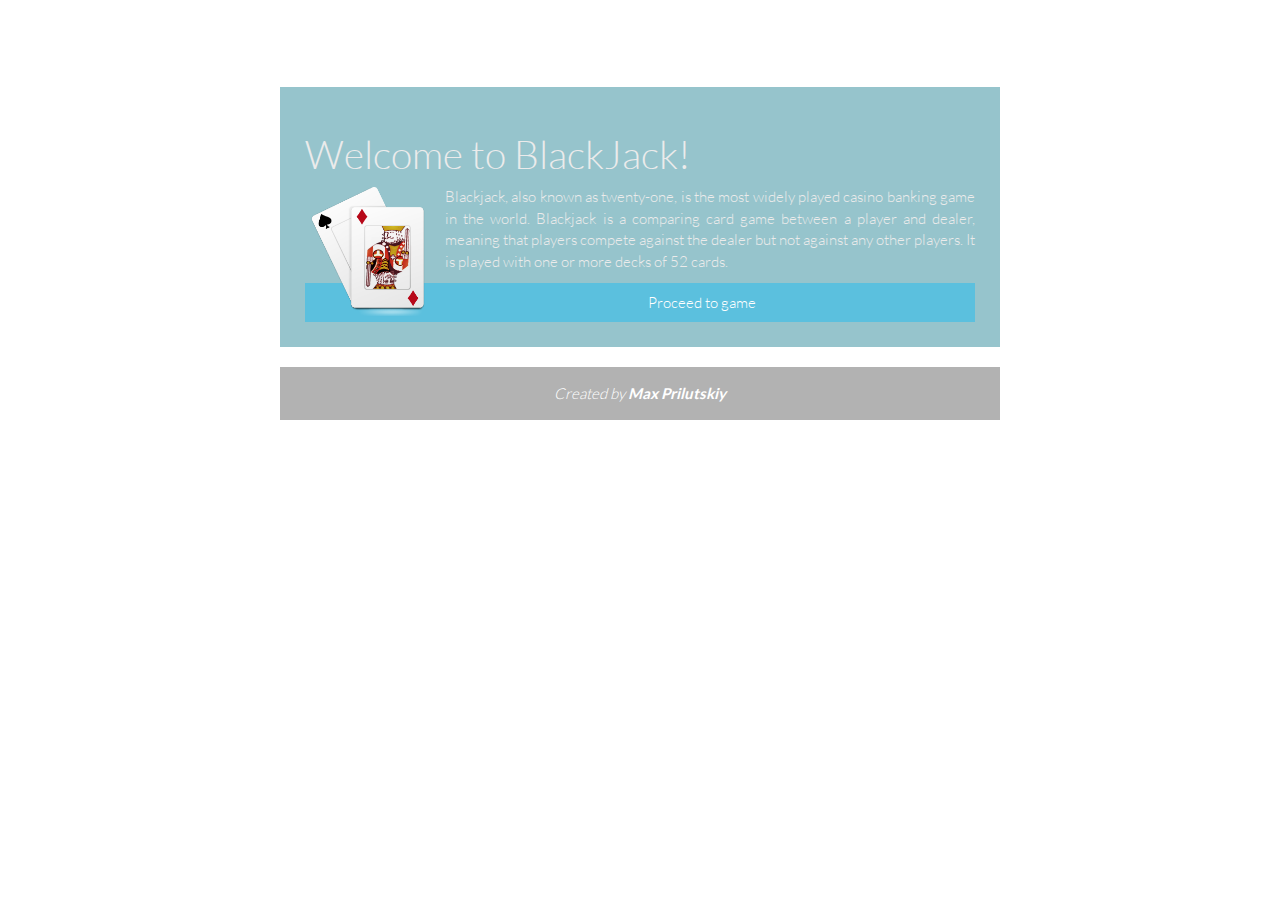
==== pages/index.html @ 63a6b749 "ui files placed in root dir" ====
﻿<!DOCTYPE html>
<html onmousedown=' return false;' onselectstart='return false;' oncontextmenu='return false;'>
<head>
    <meta charset="utf-8" />
    <meta name="viewport" content="width=device-width, initial-scale=1.0">
    <title>Black Jack</title>
    <link href="Content/bootstrap.superhero.min.css" rel="stylesheet" />
    <link href="Content/bootstrap-dialog.min.css" rel="stylesheet" />
    <link href="Content/animate.css" rel="stylesheet" />
    <link href="Content/font-awesome.min.css" rel="stylesheet" />
    <link href="Content/Site.css" rel="stylesheet" />
	
	<script src="Scripts/modernizr-2.6.2.js"></script>
	<script src="Scripts/jquery-1.10.2.min.js"></script>
	<script src="Scripts/bootstrap.min.js"></script>
	<script src="Scripts/bootstrap-notify.min.js"></script>
	<script src="Scripts/bootstrap-dialog.min.js"></script>
	<script src="Scripts/main.js"></script>

</head>
<body>
    <div class="container body-content" onmousedown=' return false;' onselectstart='return false;' oncontextmenu='return false;'>



        <div class="row" style="margin-top: 5%; ">
            <div class="col-sm-8 col-sm-offset-2">

                <div class="col-sm-12">
                    <div class="well well-lg" style="background-color: rgba(54, 142, 158, 0.52)">
                        <h1>Welcome to BlackJack!</h1>
                        <img src="Images/1429055942_kpat.png" style='float: left; width: 130px; margin-right: 10px;' />
                        <p class="text-justify">
                            Blackjack, also known as twenty-one, is the most widely played casino banking game in the world. Blackjack is a comparing card game between a player and dealer, meaning that players compete against the dealer but not against any other players. It is played with one or more decks of 52 cards.
                        </p>
                        <a href="login.html" class="btn btn-block btn-info">Proceed to game</a>
                    </div>
                </div>
                <div class="col-sm-12">
                    <div class="alert alert-success text-center" style="background-color: rgba(0, 0, 0, 0.3);">
                        <i>Created by <strong>Max Prilutskiy</strong></i>
                    </div>
                </div>
            </div>
        </div>
    </div>
</body>
</html>
---- pages/Content/Site.css ----
﻿/* latin-ext */
@font-face {
  font-family: 'Lato';
  font-style: normal;
  font-weight: 300;
  src: local('Lato Light'), local('Lato-Light'), url(./dPJ5r9gl3kK6ijoeP1IRsvY6323mHUZFJMgTvxaG2iE.woff2) format('woff2');
  unicode-range: U+0100-024F, U+1E00-1EFF, U+20A0-20AB, U+20AD-20CF, U+2C60-2C7F, U+A720-A7FF;
}
/* latin */
@font-face {
  font-family: 'Lato';
  font-style: normal;
  font-weight: 300;
  src: local('Lato Light'), local('Lato-Light'), url(../fonts/EsvMC5un3kjyUhB9ZEPPwg.woff2) format('woff2');
  unicode-range: U+0000-00FF, U+0131, U+0152-0153, U+02C6, U+02DA, U+02DC, U+2000-206F, U+2074, U+20AC, U+2212, U+2215, U+E0FF, U+EFFD, U+F000;
}
/* latin-ext */
@font-face {
  font-family: 'Lato';
  font-style: normal;
  font-weight: 400;
  src: local('Lato Regular'), local('Lato-Regular'), url(../fonts/UyBMtLsHKBKXelqf4x7VRQ.woff2) format('woff2');
  unicode-range: U+0100-024F, U+1E00-1EFF, U+20A0-20AB, U+20AD-20CF, U+2C60-2C7F, U+A720-A7FF;
}
/* latin */
@font-face {
  font-family: 'Lato';
  font-style: normal;
  font-weight: 400;
  src: local('Lato Regular'), local('Lato-Regular'), url(../fonts/1YwB1sO8YE1Lyjf12WNiUA.woff2) format('woff2');
  unicode-range: U+0000-00FF, U+0131, U+0152-0153, U+02C6, U+02DA, U+02DC, U+2000-206F, U+2074, U+20AC, U+2212, U+2215, U+E0FF, U+EFFD, U+F000;
}
/* latin-ext */
@font-face {
  font-family: 'Lato';
  font-style: normal;
  font-weight: 700;
  src: local('Lato Bold'), local('Lato-Bold'), url(../fonts/ObQr5XYcoH0WBoUxiaYK3_Y6323mHUZFJMgTvxaG2iE.woff2) format('woff2');
  unicode-range: U+0100-024F, U+1E00-1EFF, U+20A0-20AB, U+20AD-20CF, U+2C60-2C7F, U+A720-A7FF;
}
/* latin */
@font-face {
  font-family: 'Lato';
  font-style: normal;
  font-weight: 700;
  src: local('Lato Bold'), local('Lato-Bold'), url(../fonts/H2DMvhDLycM56KNuAtbJYA.woff2) format('woff2');
  unicode-range: U+0000-00FF, U+0131, U+0152-0153, U+02C6, U+02DA, U+02DC, U+2000-206F, U+2074, U+20AC, U+2212, U+2215, U+E0FF, U+EFFD, U+F000;
}

body {
    padding-top: 30px;
    padding-bottom: 20px;
    background: #fff url(../images/bg.jpg);
}

/* Set padding to keep content from hitting the edges */
.body-content {
    padding-left: 15px;
    padding-right: 15px;
}

/* Set width on the form input elements since they're 100% wide by default */
input,
select,
textarea {
    max-width: 280px;
}

.label-as-badge {
    border-radius: 1em;
}

div[data-notify="container"] {
    margin-top: 100px !important;
    width: 27%;
}

.alert-success {
    background-color: rgba(92, 184, 92, 0.7);
}

.alert-info {
    background-color: rgba(49, 112, 143, 0.7);
}

.alert-warning {
    background-color: rgba(138, 109, 59, 0.7);
}

.alert-danger {
    background-color: rgba(169, 68, 66, 0.7);
}
.modal-dialog {
    margin-top: 25%;
}
.modal-content {
    background-color: rgba(0, 0, 0, 0.7);
}

.modal-footer {
      text-align: center;
}
.modal-header {
  background-color: rgba(0, 0, 0, 0.5) !important;
}
.modal-footer {
  background-color: rgba(0, 0, 0, 0.5) !important;
    padding-top: 5px;
  padding-bottom: 5px;
}
.bootstrap-dialog-message {
    color: #ffffff;
    text-align: center;
    font-size: 16px !important;
    font-weight: 300;
}
.bootstrap-dialog-title {
    text-align: center;
}
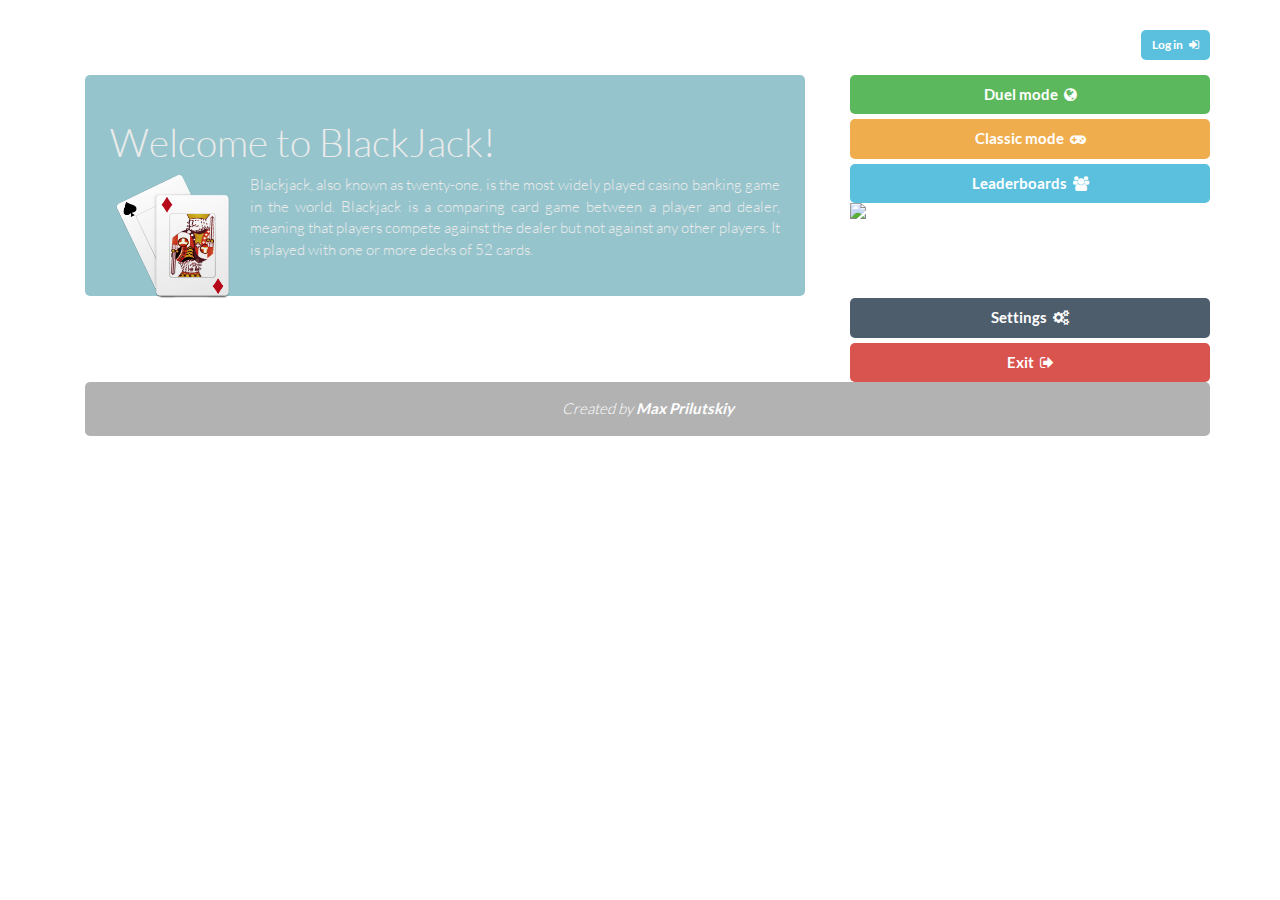
==== commit 68e57a67: "index page redesigned" ====
--- a/pages/index.html
+++ b/pages/index.html
@@ -1,48 +1,339 @@
 ﻿<!DOCTYPE html>
-<html onmousedown=' return false;' onselectstart='return false;' oncontextmenu='return false;'>
+<!--<html onmousedown=' return false;' onselectstart='return false;' oncontextmenu='return false;'>-->
+<html >
 <head>
-    <meta charset="utf-8" />
+    <meta charset="utf-8"/>
     <meta name="viewport" content="width=device-width, initial-scale=1.0">
     <title>Black Jack</title>
-    <link href="Content/bootstrap.superhero.min.css" rel="stylesheet" />
-    <link href="Content/bootstrap-dialog.min.css" rel="stylesheet" />
-    <link href="Content/animate.css" rel="stylesheet" />
-    <link href="Content/font-awesome.min.css" rel="stylesheet" />
-    <link href="Content/Site.css" rel="stylesheet" />
-	
-	<script src="Scripts/modernizr-2.6.2.js"></script>
-	<script src="Scripts/jquery-1.10.2.min.js"></script>
-	<script src="Scripts/bootstrap.min.js"></script>
-	<script src="Scripts/bootstrap-notify.min.js"></script>
-	<script src="Scripts/bootstrap-dialog.min.js"></script>
-	<script src="Scripts/main.js"></script>
-
+    <link href="Content/bootstrap.superhero.min.css" rel="stylesheet"/>
+    <link href="Content/bootstrap-dialog.min.css" rel="stylesheet"/>
+    <link href="Content/animate.css" rel="stylesheet"/>
+    <link href="Content/font-awesome.min.css" rel="stylesheet"/>
+    <link href="Content/Site.css" rel="stylesheet"/>
+
+    <script src="Scripts/modernizr-2.6.2.js"></script>
+    <script src="Scripts/jquery-1.10.2.min.js"></script>
+    <script src="Scripts/bootstrap.min.js"></script>
+    <script src="Scripts/bootstrap-notify.min.js"></script>
+    <script src="Scripts/bootstrap-dialog.min.js"></script>
+    <script src="Scripts/main.js"></script>
+
+    <style>
+            /*
+        * Specific styles of signin component
+        */
+            /*
+        * General styles
+        */
+            body, html {
+                height: 100%;
+            }
+
+            .card-container.card {
+                width: 350px;
+                padding-left: 40px;
+                padding-right: 40px;
+                margin-top: -30px;
+                margin-bottom: -30px;
+            }
+
+            .btn {
+                font-weight: 700;
+                -moz-user-select: none;
+                -webkit-user-select: none;
+                user-select: none;
+                cursor: default;
+            }
+
+            /*
+        * Card component
+        */
+            .card {
+                background-color: #F7F7F7;
+                /* just in case there no content*/
+                padding: 20px 25px 30px;
+                margin: 0 auto 25px;
+                /* shadows and rounded borders */
+                -moz-border-radius: 2px;
+                -webkit-border-radius: 2px;
+                border-radius: 2px;
+                -moz-box-shadow: 0px 2px 2px rgba(0, 0, 0, 0.3);
+                -webkit-box-shadow: 0px 2px 2px rgba(0, 0, 0, 0.3);
+                box-shadow: 0px 2px 2px rgba(0, 0, 0, 0.3);
+            }
+
+            .profile-img-card {
+                width: 96px;
+                height: 96px;
+                margin: 0 auto 10px;
+                display: block;
+                -moz-border-radius: 50%;
+                -webkit-border-radius: 50%;
+                border-radius: 50%;
+            }
+
+            /*
+        * Form styles
+        */
+            .profile-name-card {
+                font-size: 16px;
+                font-weight: bold;
+                text-align: center;
+                margin: 10px 0 0;
+                min-height: 1em;
+            }
+
+            .reauth-email {
+                display: block;
+                color: #404040;
+                line-height: 2;
+                margin-bottom: 10px;
+                font-size: 14px;
+                text-align: center;
+                overflow: hidden;
+                text-overflow: ellipsis;
+                white-space: nowrap;
+                -moz-box-sizing: border-box;
+                -webkit-box-sizing: border-box;
+                box-sizing: border-box;
+            }
+
+            .form-signin #inputlogin,
+            .form-signin #inputPassword {
+                direction: ltr;
+                height: 44px;
+                font-size: 16px;
+            }
+
+            .form-signin input[type=email],
+            .form-signin input[type=password],
+            .form-signin input[type=text],
+            .form-signin button {
+                width: 100%;
+                display: block;
+                margin-bottom: 10px;
+                z-index: 1;
+                position: relative;
+                -moz-box-sizing: border-box;
+                -webkit-box-sizing: border-box;
+                box-sizing: border-box;
+            }
+
+            .form-signin .form-control:focus {
+                border-color: rgb(104, 145, 162);
+                outline: 0;
+                -webkit-box-shadow: inset 0 1px 1px rgba(0, 0, 0, .075), 0 0 8px rgb(104, 145, 162);
+                box-shadow: inset 0 1px 1px rgba(0, 0, 0, .075), 0 0 8px rgb(104, 145, 162);
+            }
+
+            .btn.btn-signin {
+                /*background-color: #4d90fe; */
+                background-color: rgb(104, 145, 162);
+                /* background-color: linear-gradient(rgb(104, 145, 162), rgb(12, 97, 33));*/
+                padding: 0px;
+                font-weight: 700;
+                font-size: 14px;
+                -moz-border-radius: 3px;
+                -webkit-border-radius: 3px;
+                border-radius: 3px;
+                border: none;
+                -o-transition: all 0.218s;
+                -moz-transition: all 0.218s;
+                -webkit-transition: all 0.218s;
+                transition: all 0.218s;
+                margin-bottom: -50px
+            }
+
+                .btn.btn-signin:hover,
+                .btn.btn-signin:active,
+                .btn.btn-signin:focus {
+                    background-color: #bf5a16;
+                }
+
+            .forgot-password {
+                color: rgb(104, 145, 162);
+            }
+            .modal-dialog {
+                margin-top: 40px;
+            }
+    </style>
+<script>
+    function triggerErrorModal(redirectPage) {
+        BootstrapDialog.show({
+            closable: false,
+            title: 'Authentication error',
+            message: 'Username or password is incorrect',
+            buttons: [
+            {
+                label: 'OK',
+                cssClass: 'btn btn-sm btn-success',
+                action: function (dialog) {
+                    dialog.close();
+                    triggerSignInModal(redirectPage);
+                }
+            }]
+        });
+    }
+    function triggerWaitingModal(redirectPage) {
+        BootstrapDialog.show({
+            closable: true,
+            title: 'Searching for a game',
+            message: $('#waiting').html(),
+            buttons: []
+        });
+    }
+    function triggerSettingsModal() {
+        BootstrapDialog.show({
+            closable: true,
+            title: 'Settings',
+            message: $('#settings').html(),
+            buttons: [
+            {
+                label: 'OK',
+                cssClass: 'btn btn-sm btn-success',
+                action: function(dialog) {
+                    //save settings action here
+                    dialog.close();
+                }
+            }]
+        });
+    }
+    function triggerSignInModal(redirectPage) {
+        BootstrapDialog.show({
+            closable: false,
+            title: 'Sign in',
+            message: $('#signinModal').html(),
+            buttons: [
+                {
+                    label: 'Sign in',
+                    cssClass: 'btn btn-sm btn-success',
+                    action: function (dialog) {
+                        if (!trySignin()) {
+                            dialog.close();
+                            triggerErrorModal(redirectPage);
+                        } else {
+                            dialog.close();
+                            triggerWaitingModal(redirectPage);
+                        }
+                    }
+                }, {
+                    label: 'Cancel',
+                    cssClass: 'btn btn-sm btn-danger',
+                    action: function (dialog) {
+                        dialog.close();
+                    }
+                }
+            ]
+        });
+
+    }
+    function trySignin() {
+        return true;
+    }
+
+    function showLeaderboards() {
+        if (CurrentUser === 'undefined')
+            triggerSignInModal();
+    }
+
+    function startClassic() {
+        if (CurrentUser === 'undefined')
+            triggerSignInModal();
+    }
+
+    function startDuel() {
+        if (CurrentUser === 'undefined')
+            triggerSignInModal();
+    }
+</script>
 </head>
+
 <body>
-    <div class="container body-content" onmousedown=' return false;' onselectstart='return false;' oncontextmenu='return false;'>
-
-
-
-        <div class="row" style="margin-top: 5%; ">
-            <div class="col-sm-8 col-sm-offset-2">
-
-                <div class="col-sm-12">
-                    <div class="well well-lg" style="background-color: rgba(54, 142, 158, 0.52)">
-                        <h1>Welcome to BlackJack!</h1>
-                        <img src="Images/1429055942_kpat.png" style='float: left; width: 130px; margin-right: 10px;' />
-                        <p class="text-justify">
-                            Blackjack, also known as twenty-one, is the most widely played casino banking game in the world. Blackjack is a comparing card game between a player and dealer, meaning that players compete against the dealer but not against any other players. It is played with one or more decks of 52 cards.
-                        </p>
-                        <a href="login.html" class="btn btn-block btn-info">Proceed to game</a>
-                    </div>
-                </div>
-                <div class="col-sm-12">
-                    <div class="alert alert-success text-center" style="background-color: rgba(0, 0, 0, 0.3);">
-                        <i>Created by <strong>Max Prilutskiy</strong></i>
-                    </div>
+<div class="hidden">
+    <div class="row" id="signinModal">
+        <div class="card card-container" style="background-color: rgba(54, 142, 158, 0.52)">
+            <img id="profile-img" class="profile-img-card" src="images/avatar.png" style="margin-top: -10px; margin-bottom: -50px;"/>
+            <p id="profile-name" class="profile-name-card"></p>
+            <div class="form-signin form-group">
+                <input type="text" id="inputlogin" class="form-control" placeholder="Login" value="admin" required>
+                <input type="password" id="inputPassword" class="form-control" placeholder="Password" value="admin" required style="margin-bottom: -30px">
+            </div><!-- /form -->
+        </div><!-- /card-container -->
+    </div>
+    <div id="waiting">
+        <h3 id="waitingText">Waiting for a player...</h3>
+    </div>
+    <div id="settings">
+        <div class="form-group has-success" style ="text-align:center">
+            <label class="control-label h5"><b>Server address</b></label>
+            <input type="text" class="form-control" id="serverAddress" style="margin-left: 130px">
+            <label class="control-label h5"><b>Server port</b></label>
+            <input type="text" class="form-control" id="serverPort" style="margin-left: 130px">
+        </div>
+    </div>
+</div>
+
+
+<!--<div class="container body-content" onmousedown=' return false; ' onselectstart='return false;' oncontextmenu='return false;'>-->
+<div class="container body-content">
+    <div class="row" >
+        <div class="col-sm-3">
+        </div>
+        <div class="col-sm-6">
+        </div>
+        <div class="col-sm-3">
+            <div class="btn btn-sm btn-info pull-right" style="border-radius: 5px;" id="currentUser" rel="tooltip"
+                 onclick=' triggerSignInModal() '>
+                Log in&nbsp;&nbsp;
+                <i class="fa icon-signin"></i>
+            </div>
+        </div>
+    </div>
+    <div class="row" style="margin-top: 15px">
+        <div class="col-sm-8">
+            <div class="col-sm-12">
+                <div class="well well-lg" style="background-color: rgba(54, 142, 158, 0.52); border-radius: 5px">
+                    <h1>Welcome to BlackJack!</h1>
+                    <img src="Images/1429055942_kpat.png" style='float: left; width: 130px; margin-right: 10px;'/>
+                    <p class="text-justify">
+                        Blackjack, also known as twenty-one, is the most widely played casino banking game in the world. Blackjack is a comparing card game between a player and dealer, meaning that players compete against the dealer but not against any other players. It is played with one or more decks of 52 cards.
+                    </p>
                 </div>
             </div>
         </div>
-    </div>
+        <div class="col-sm-4">
+            <div id="gameTable">
+                <a class="btn btn-block btn-success" style="border-radius: 5px"
+                   onclick="startDuel()">
+                    <b>Duel mode</b>&nbsp;&nbsp;<i class="fa icon-globe"></i>
+                </a>
+                <a class="btn btn-block btn-warning" style="border-radius: 5px"
+                   onclick="startClassic()">
+                    <b>Classic mode</b>&nbsp;&nbsp;<i class="fa icon-gamepad"></i>
+                </a>
+                <a class="btn btn-block btn-info" style="border-radius: 5px"
+                   onclick="showLeaderboards()">
+                    <b>Leaderboards</b>&nbsp;&nbsp;<i class="fa icon-group"></i>
+                </a>
+                <img src="Images/Cards.png" style="margin: auto; display: block; height: 95px"/>
+                <a class="btn btn-block btn-default" style="border-radius: 5px;"
+                   onclick="triggerSettingsModal()">
+                    <b>Settings</b>&nbsp;&nbsp;<i class="fa icon-gears"></i>
+                </a>
+                <a class="btn btn-block btn-danger" style="border-radius: 5px"
+                   onclick="">
+                    <b>Exit</b>&nbsp;&nbsp;<i class="fa icon-signout"></i>
+                </a>
+            </div>
+        </div>
+    </div>
+    <div class="row">
+        <div class="col-sm-12">
+            <div class="alert alert-success text-center" style="background-color: rgba(0, 0, 0, 0.3); margin-left: 15px; border-radius: 5px;">
+                <i>Created by <strong>Max Prilutskiy</strong></i>
+            </div>
+        </div>
+    </div>
+</div>
 </body>
 </html>
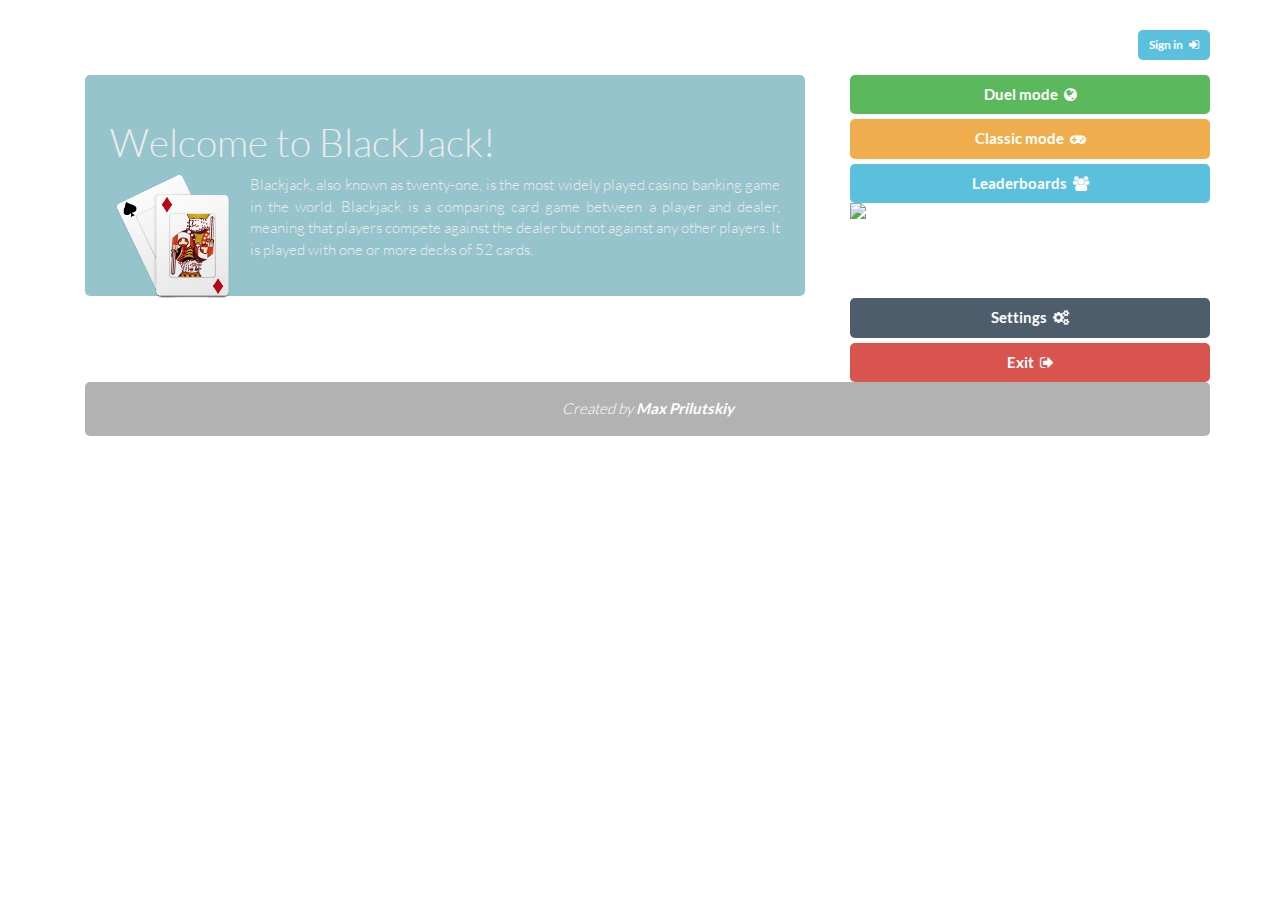
==== commit dac41b70: "index page improved" ====
--- a/pages/index.html
+++ b/pages/index.html
@@ -181,6 +181,7 @@
             message: $('#waiting').html(),
             buttons: []
         });
+        //infinite loop, waiting while server is ready to start the game
     }
     function triggerSettingsModal() {
         BootstrapDialog.show({
@@ -208,7 +209,7 @@
                     label: 'Sign in',
                     cssClass: 'btn btn-sm btn-success',
                     action: function (dialog) {
-                        if (!trySignin()) {
+                        if (!getAuthState()) {
                             dialog.close();
                             triggerErrorModal(redirectPage);
                         } else {
@@ -227,29 +228,78 @@
         });
 
     }
-    function trySignin() {
-        return true;
+    function triggerLeaderboardModal() {
+        BootstrapDialog.show({
+            closable: true,
+            title: 'Leaderboard',
+            message: '<b class="text-center text-warning">Table with players here</b>',
+            buttons: [
+            {
+                label: 'OK',
+                cssClass: 'btn btn-sm btn-success',
+                action: function (dialog) {
+                    dialog.close();
+                }
+            }]
+        });
+    }
+
+    function getAuthState() {
+        return false;
     }
 
     function showLeaderboards() {
-        if (CurrentUser === 'undefined')
-            triggerSignInModal();
+        var state = getAuthState();
+        if (!state)
+            triggerSignInModal('leaderboard');
+        else
+            triggerLeaderboardModal();
     }
 
     function startClassic() {
-        if (CurrentUser === 'undefined')
-            triggerSignInModal();
+        var state = getAuthState();
+        if (!state)
+            triggerSignInModal('classic');
+        else
+            triggerWaitingModal('classic');
     }
 
     function startDuel() {
-        if (CurrentUser === 'undefined')
-            triggerSignInModal();
-    }
+        var state = getAuthState();
+        if (!state)
+            triggerSignInModal('duel');
+        else
+            triggerWaitingModal('duel');
+    }
+
+    $(document).ready(function () {
+        var state = getAuthState();
+        if (state) {
+            $('#profileBtn').replaceWith($('#logoutBtn'));
+        } else {
+            $('#profileBtn').replaceWith($('#loginBtn'));
+        }
+    });
 </script>
 </head>
 
 <body>
 <div class="hidden">
+
+    <div id="loginBtn">
+        <div class="btn btn-sm btn-info pull-right" style="border-radius: 5px;" id="currentUser" rel="tooltip"
+             onclick='triggerSignInModal() '>
+            Sign in&nbsp;&nbsp;
+            <i class="fa icon-signin"></i>
+        </div>
+    </div>
+    <div id="logoutBtn">
+        <div class="btn btn-sm btn-warning pull-right" style="border-radius: 5px;" id="currentUser" rel="tooltip"
+             onclick='signOut();'>
+            Sign out&nbsp;&nbsp;
+            <i class="fa icon-signout"></i>
+        </div>
+    </div>
     <div class="row" id="signinModal">
         <div class="card card-container" style="background-color: rgba(54, 142, 158, 0.52)">
             <img id="profile-img" class="profile-img-card" src="images/avatar.png" style="margin-top: -10px; margin-bottom: -50px;"/>
@@ -263,13 +313,16 @@
     <div id="waiting">
         <h3 id="waitingText">Waiting for a player...</h3>
     </div>
-    <div id="settings">
-        <div class="form-group has-success" style ="text-align:center">
-            <label class="control-label h5"><b>Server address</b></label>
-            <input type="text" class="form-control" id="serverAddress" style="margin-left: 130px">
-            <label class="control-label h5"><b>Server port</b></label>
-            <input type="text" class="form-control" id="serverPort" style="margin-left: 130px">
-        </div>
+    <div class="row" id="settings">
+        <div class="card card-container" style="background-color: rgba(54, 142, 158, 0.52)">
+            <p id="profile-name" class="profile-name-card text-success">Connection settings</p>
+            <div class="form-signin form-group" style="margin-top: -30px; ">
+                <label class="control-label h5"><b>Server address</b></label>
+                <input type="text" class="form-control" id="serverAddress" value="127.0.0.1">
+                <label class="control-label h5"><b>Server port</b></label>
+                <input type="text" class="form-control" id="serverPort" style="margin-bottom: -40px" value="777">
+            </div><!-- /form -->
+        </div><!-- /card-container -->
     </div>
 </div>
 
@@ -282,11 +335,7 @@
         <div class="col-sm-6">
         </div>
         <div class="col-sm-3">
-            <div class="btn btn-sm btn-info pull-right" style="border-radius: 5px;" id="currentUser" rel="tooltip"
-                 onclick=' triggerSignInModal() '>
-                Log in&nbsp;&nbsp;
-                <i class="fa icon-signin"></i>
-            </div>
+            <div id="profileBtn"></div>
         </div>
     </div>
     <div class="row" style="margin-top: 15px">
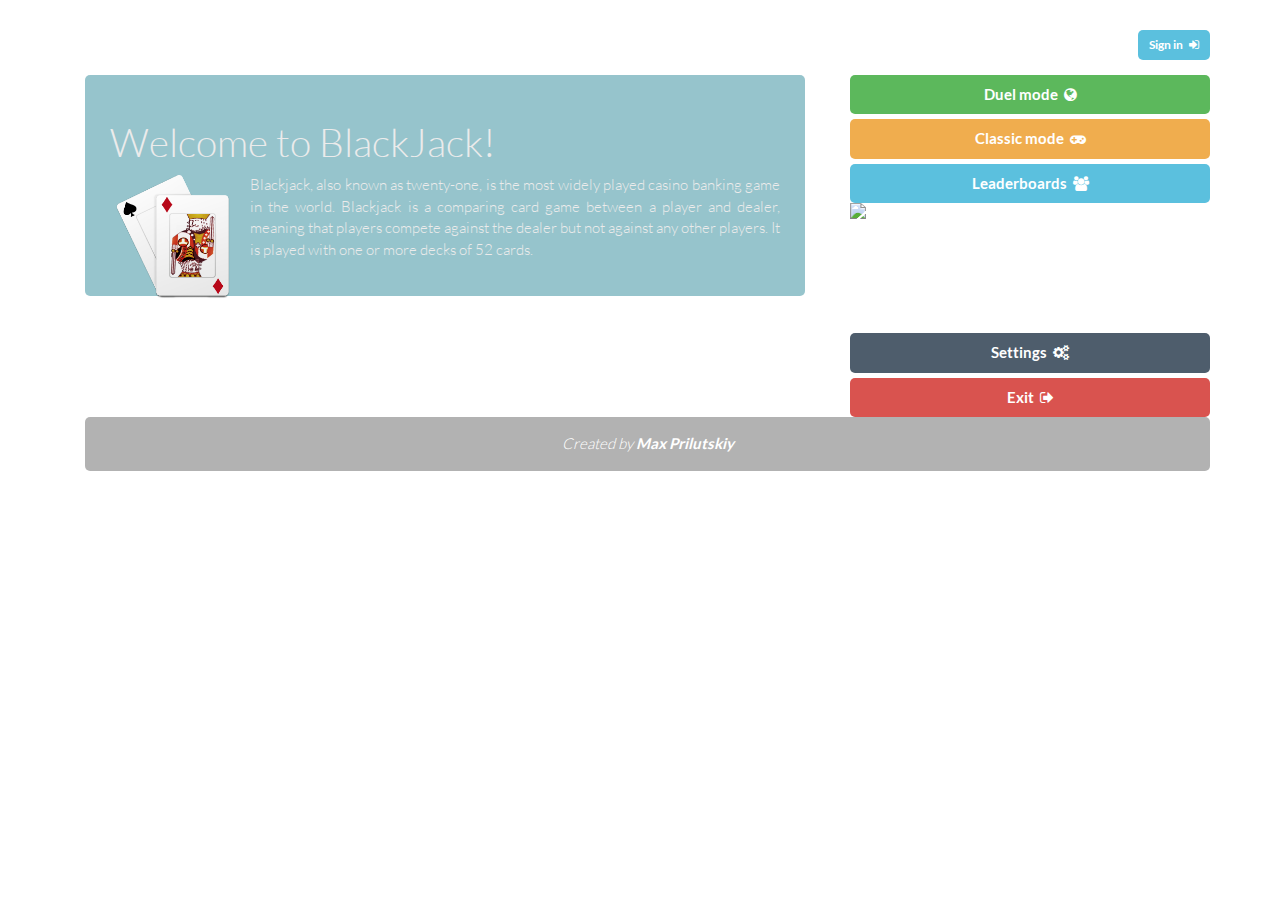
==== commit 1d0afbae: "client ui improvements" ====
--- a/pages/index.html
+++ b/pages/index.html
@@ -168,6 +168,7 @@
                 label: 'OK',
                 cssClass: 'btn btn-sm btn-success',
                 action: function (dialog) {
+                    reflectAuthChanges();
                     dialog.close();
                     triggerSignInModal(redirectPage);
                 }
@@ -182,6 +183,13 @@
             buttons: []
         });
         //infinite loop, waiting while server is ready to start the game
+        setTimeout(function () {
+            if (redirectPage === 'classic') {
+                window.location.href = 'game.html';
+            } else if (redirectPage === 'duel') {
+                window.location.href = 'game.html';
+            } 
+        }, 1000);
     }
     function triggerSettingsModal() {
         BootstrapDialog.show({
@@ -199,40 +207,79 @@
             }]
         });
     }
+    
     function triggerSignInModal(redirectPage) {
+        reflectAuthChanges();
+        var msgBody = $('#signinModal');
+        var html = msgBody.html();
+        msgBody.remove();
         BootstrapDialog.show({
             closable: false,
             title: 'Sign in',
-            message: $('#signinModal').html(),
+            message: html,
             buttons: [
                 {
                     label: 'Sign in',
                     cssClass: 'btn btn-sm btn-success',
                     action: function (dialog) {
-                        if (!getAuthState()) {
+                        logIn();
+                        reflectAuthChanges();
+                        var authResult = getAuthState();
+                        if (!authResult) {
                             dialog.close();
                             triggerErrorModal(redirectPage);
                         } else {
                             dialog.close();
-                            triggerWaitingModal(redirectPage);
+                            if (redirectPage != null) {
+                                if (redirectPage === 'leaderboard') {
+                                    triggerLeaderboardModal();
+                                } else {
+                                    triggerWaitingModal(redirectPage);
+                                }
+                            }
+                            
                         }
+                        var cont = $('<div id="signinModal"></div>');
+                        var obj = $(html);
+                        obj.css('margin-top', '0px');
+                        obj.css('margin-bottom', '0px');
+                        cont.append(obj);
+                        $('#hidden').append(cont);
                     }
                 }, {
                     label: 'Cancel',
                     cssClass: 'btn btn-sm btn-danger',
                     action: function (dialog) {
                         dialog.close();
+                        var cont = $('<div id="signinModal"></div>');
+                        var obj = $(html);
+                        obj.css('margin-top', '0px');
+                        obj.css('margin-bottom', '0px');
+                        cont.append(obj);
+                        $('#hidden').append(cont);
                     }
                 }
             ]
         });
-
-    }
+    } 
     function triggerLeaderboardModal() {
+        var table = $('<table class="table table-striped table-hover"></div>');
+        table.css('margin-right', '50px');
+        var thead = $('<thead><tr class="warning"><th class="text-center">Username</th><th class="text-center">Score</th></tr></thead>');
+        var tbody = $('<tbody></tbody>');
+        var response = jsobject.getLeaderboardJs();
+        var leaders = $.parseJSON(response).Leaderboard;
+        for (var i = 0; i < leaders.length; i++) {
+            var row = $('<tr class="info"><td>' + leaders[i].key + '</td><td>' + leaders[i].value + '</td></tr>');
+            tbody.append(row);
+        }
+        table.append(thead);
+        table.append(tbody);
+
         BootstrapDialog.show({
             closable: true,
             title: 'Leaderboard',
-            message: '<b class="text-center text-warning">Table with players here</b>',
+            message: table,
             buttons: [
             {
                 label: 'OK',
@@ -244,9 +291,6 @@
         });
     }
 
-    function getAuthState() {
-        return false;
-    }
 
     function showLeaderboards() {
         var state = getAuthState();
@@ -271,42 +315,46 @@
         else
             triggerWaitingModal('duel');
     }
-
+    function reflectAuthChanges() {
+        var state = getAuthState();
+        var btn = $('#profileBtn');
+        var btnText = $('#profileBtnText');
+        var btnIcon = $('#profileBtnIcon');
+        if (state) {
+            btn.removeClass('btn-info');
+            btn.addClass('btn-warning');
+            btn.attr('onclick', 'logOut();');
+
+            btnText.text('Sign out');
+
+            btnIcon.removeClass('icon-signin');
+            btnIcon.addClass('icon-signout');
+        } else {
+            btn.removeClass('btn-warning');
+            btn.addClass('btn-info');
+            btn.attr('onclick', 'triggerSignInModal();');
+
+            btnText.text('Sign in');
+
+            btnIcon.removeClass('icon-signout');
+            btnIcon.addClass('icon-signin');
+        }
+    }
     $(document).ready(function () {
-        var state = getAuthState();
-        if (state) {
-            $('#profileBtn').replaceWith($('#logoutBtn'));
-        } else {
-            $('#profileBtn').replaceWith($('#loginBtn'));
-        }
+        reflectAuthChanges();
     });
 </script>
 </head>
 
 <body>
-<div class="hidden">
-
-    <div id="loginBtn">
-        <div class="btn btn-sm btn-info pull-right" style="border-radius: 5px;" id="currentUser" rel="tooltip"
-             onclick='triggerSignInModal() '>
-            Sign in&nbsp;&nbsp;
-            <i class="fa icon-signin"></i>
-        </div>
-    </div>
-    <div id="logoutBtn">
-        <div class="btn btn-sm btn-warning pull-right" style="border-radius: 5px;" id="currentUser" rel="tooltip"
-             onclick='signOut();'>
-            Sign out&nbsp;&nbsp;
-            <i class="fa icon-signout"></i>
-        </div>
-    </div>
+<div class="hidden" id="hidden">
     <div class="row" id="signinModal">
         <div class="card card-container" style="background-color: rgba(54, 142, 158, 0.52)">
             <img id="profile-img" class="profile-img-card" src="images/avatar.png" style="margin-top: -10px; margin-bottom: -50px;"/>
             <p id="profile-name" class="profile-name-card"></p>
             <div class="form-signin form-group">
-                <input type="text" id="inputlogin" class="form-control" placeholder="Login" value="admin" required>
-                <input type="password" id="inputPassword" class="form-control" placeholder="Password" value="admin" required style="margin-bottom: -30px">
+                <input type="text" id="inputlogin" class="form-control" placeholder="Login">
+                <input type="password" id="inputPassword" class="form-control" placeholder="Password" style="margin-bottom: -30px">
             </div><!-- /form -->
         </div><!-- /card-container -->
     </div>
@@ -335,7 +383,13 @@
         <div class="col-sm-6">
         </div>
         <div class="col-sm-3">
-            <div id="profileBtn"></div>
+            <div>
+                <div class="btn btn-sm btn-info pull-right" style="border-radius: 5px;" id="profileBtn" rel="tooltip"
+                     onclick='triggerSignInModal()'>
+                    <span id="profileBtnText">Sign in</span>&nbsp;&nbsp;
+                    <i class="fa icon-signin" id="profileBtnIcon"></i>
+                </div>
+            </div>
         </div>
     </div>
     <div class="row" style="margin-top: 15px">
@@ -353,7 +407,7 @@
         <div class="col-sm-4">
             <div id="gameTable">
                 <a class="btn btn-block btn-success" style="border-radius: 5px"
-                   onclick="startDuel()">
+                   onclick="startDuel();">
                     <b>Duel mode</b>&nbsp;&nbsp;<i class="fa icon-globe"></i>
                 </a>
                 <a class="btn btn-block btn-warning" style="border-radius: 5px"
@@ -364,13 +418,13 @@
                    onclick="showLeaderboards()">
                     <b>Leaderboards</b>&nbsp;&nbsp;<i class="fa icon-group"></i>
                 </a>
-                <img src="Images/Cards.png" style="margin: auto; display: block; height: 95px"/>
+                <img src="Images/Cards.png" style="margin: auto; display: block; height: 130px"/>
                 <a class="btn btn-block btn-default" style="border-radius: 5px;"
                    onclick="triggerSettingsModal()">
                     <b>Settings</b>&nbsp;&nbsp;<i class="fa icon-gears"></i>
                 </a>
                 <a class="btn btn-block btn-danger" style="border-radius: 5px"
-                   onclick="">
+                   onclick="jsobject.exitGameJs()">
                     <b>Exit</b>&nbsp;&nbsp;<i class="fa icon-signout"></i>
                 </a>
             </div>
--- a/pages/Content/Site.css
+++ b/pages/Content/Site.css
@@ -46,7 +46,9 @@
   src: local('Lato Bold'), local('Lato-Bold'), url(../fonts/H2DMvhDLycM56KNuAtbJYA.woff2) format('woff2');
   unicode-range: U+0000-00FF, U+0131, U+0152-0153, U+02C6, U+02DA, U+02DC, U+2000-206F, U+2074, U+20AC, U+2212, U+2215, U+E0FF, U+EFFD, U+F000;
 }
-
+html {
+    cursor: default;
+}
 body {
     padding-top: 30px;
     padding-bottom: 20px;
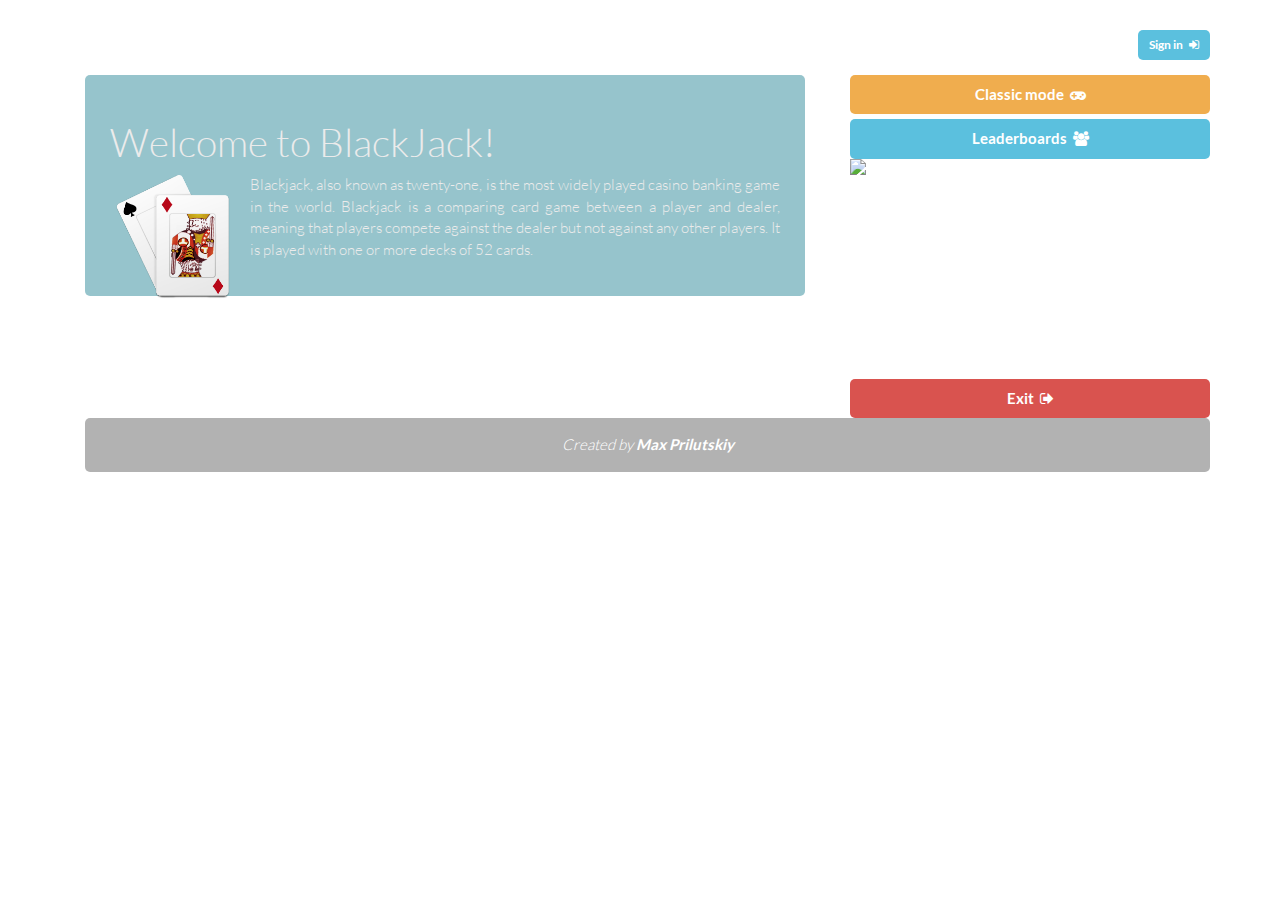
==== commit 9a063adb: "redundant ui elementes removed" ====
--- a/pages/index.html
+++ b/pages/index.html
@@ -182,32 +182,17 @@
             message: $('#waiting').html(),
             buttons: []
         });
-        //infinite loop, waiting while server is ready to start the game
-        setTimeout(function () {
-            if (redirectPage === 'classic') {
-                window.location.href = 'game.html';
-            } else if (redirectPage === 'duel') {
-                window.location.href = 'game.html';
-            } 
-        }, 1000);
-    }
-    function triggerSettingsModal() {
-        BootstrapDialog.show({
-            closable: true,
-            title: 'Settings',
-            message: $('#settings').html(),
-            buttons: [
-            {
-                label: 'OK',
-                cssClass: 'btn btn-sm btn-success',
-                action: function(dialog) {
-                    //save settings action here
-                    dialog.close();
-                }
-            }]
-        });
-    }
-    
+        //infinite loop, waiting while server is ready to start the game		
+        var intervalId = setInterval(function(){
+			var isReady = jsobject.isGameReadyJs();			
+			if (isReady){
+				jsobject.newGameJs();
+				clearInterval(intervalId);
+				window.location.href = 'game.html';
+			}			
+		}, 500);
+    }
+	
     function triggerSignInModal(redirectPage) {
         reflectAuthChanges();
         var msgBody = $('#signinModal');
@@ -308,13 +293,6 @@
             triggerWaitingModal('classic');
     }
 
-    function startDuel() {
-        var state = getAuthState();
-        if (!state)
-            triggerSignInModal('duel');
-        else
-            triggerWaitingModal('duel');
-    }
     function reflectAuthChanges() {
         var state = getAuthState();
         var btn = $('#profileBtn');
@@ -340,8 +318,21 @@
             btnIcon.addClass('icon-signin');
         }
     }
+    function checkConnection()
+    {
+        var serverAlive = jsobject.connectJs();
+        if (!(serverAlive === 'True'))
+            {
+                 BootstrapDialog.show({
+                    closable: false,
+                    title: 'Information',
+                    message: 'Game server is down for maintenance.'
+                });
+            }
+    }
     $(document).ready(function () {
         reflectAuthChanges();
+        
     });
 </script>
 </head>
@@ -360,18 +351,7 @@
     </div>
     <div id="waiting">
         <h3 id="waitingText">Waiting for a player...</h3>
-    </div>
-    <div class="row" id="settings">
-        <div class="card card-container" style="background-color: rgba(54, 142, 158, 0.52)">
-            <p id="profile-name" class="profile-name-card text-success">Connection settings</p>
-            <div class="form-signin form-group" style="margin-top: -30px; ">
-                <label class="control-label h5"><b>Server address</b></label>
-                <input type="text" class="form-control" id="serverAddress" value="127.0.0.1">
-                <label class="control-label h5"><b>Server port</b></label>
-                <input type="text" class="form-control" id="serverPort" style="margin-bottom: -40px" value="777">
-            </div><!-- /form -->
-        </div><!-- /card-container -->
-    </div>
+    </div>    
 </div>
 
 
@@ -406,10 +386,6 @@
         </div>
         <div class="col-sm-4">
             <div id="gameTable">
-                <a class="btn btn-block btn-success" style="border-radius: 5px"
-                   onclick="startDuel();">
-                    <b>Duel mode</b>&nbsp;&nbsp;<i class="fa icon-globe"></i>
-                </a>
                 <a class="btn btn-block btn-warning" style="border-radius: 5px"
                    onclick="startClassic()">
                     <b>Classic mode</b>&nbsp;&nbsp;<i class="fa icon-gamepad"></i>
@@ -418,11 +394,7 @@
                    onclick="showLeaderboards()">
                     <b>Leaderboards</b>&nbsp;&nbsp;<i class="fa icon-group"></i>
                 </a>
-                <img src="Images/Cards.png" style="margin: auto; display: block; height: 130px"/>
-                <a class="btn btn-block btn-default" style="border-radius: 5px;"
-                   onclick="triggerSettingsModal()">
-                    <b>Settings</b>&nbsp;&nbsp;<i class="fa icon-gears"></i>
-                </a>
+                <img src="Images/Cards.png" style="margin: auto; display: block; height: 220px"/>
                 <a class="btn btn-block btn-danger" style="border-radius: 5px"
                    onclick="jsobject.exitGameJs()">
                     <b>Exit</b>&nbsp;&nbsp;<i class="fa icon-signout"></i>
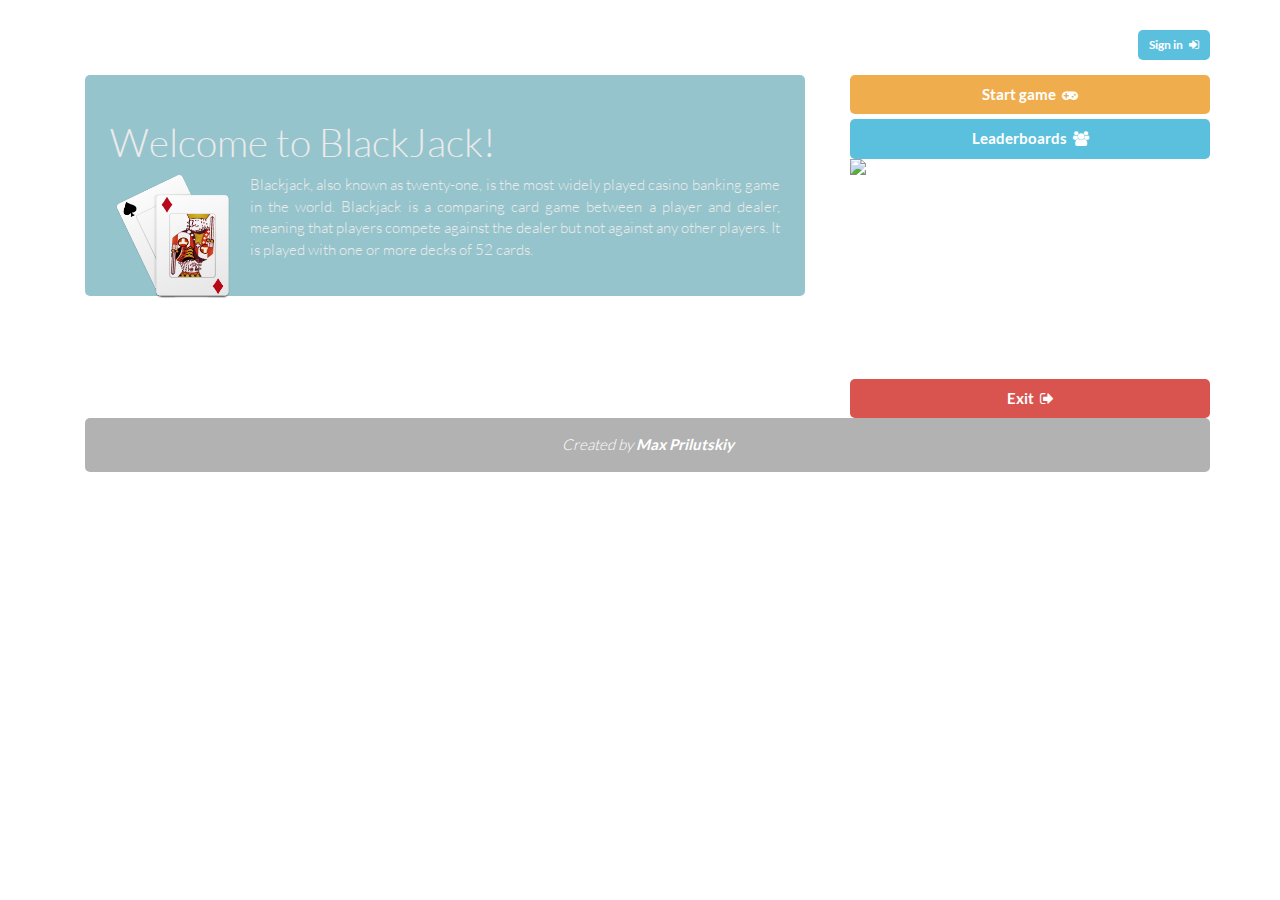
==== commit 90bc1b94: "modified btn text" ====
--- a/pages/index.html
+++ b/pages/index.html
@@ -388,7 +388,7 @@
             <div id="gameTable">
                 <a class="btn btn-block btn-warning" style="border-radius: 5px"
                    onclick="startClassic()">
-                    <b>Classic mode</b>&nbsp;&nbsp;<i class="fa icon-gamepad"></i>
+                    <b>Start game</b>&nbsp;&nbsp;<i class="fa icon-gamepad"></i>
                 </a>
                 <a class="btn btn-block btn-info" style="border-radius: 5px"
                    onclick="showLeaderboards()">
